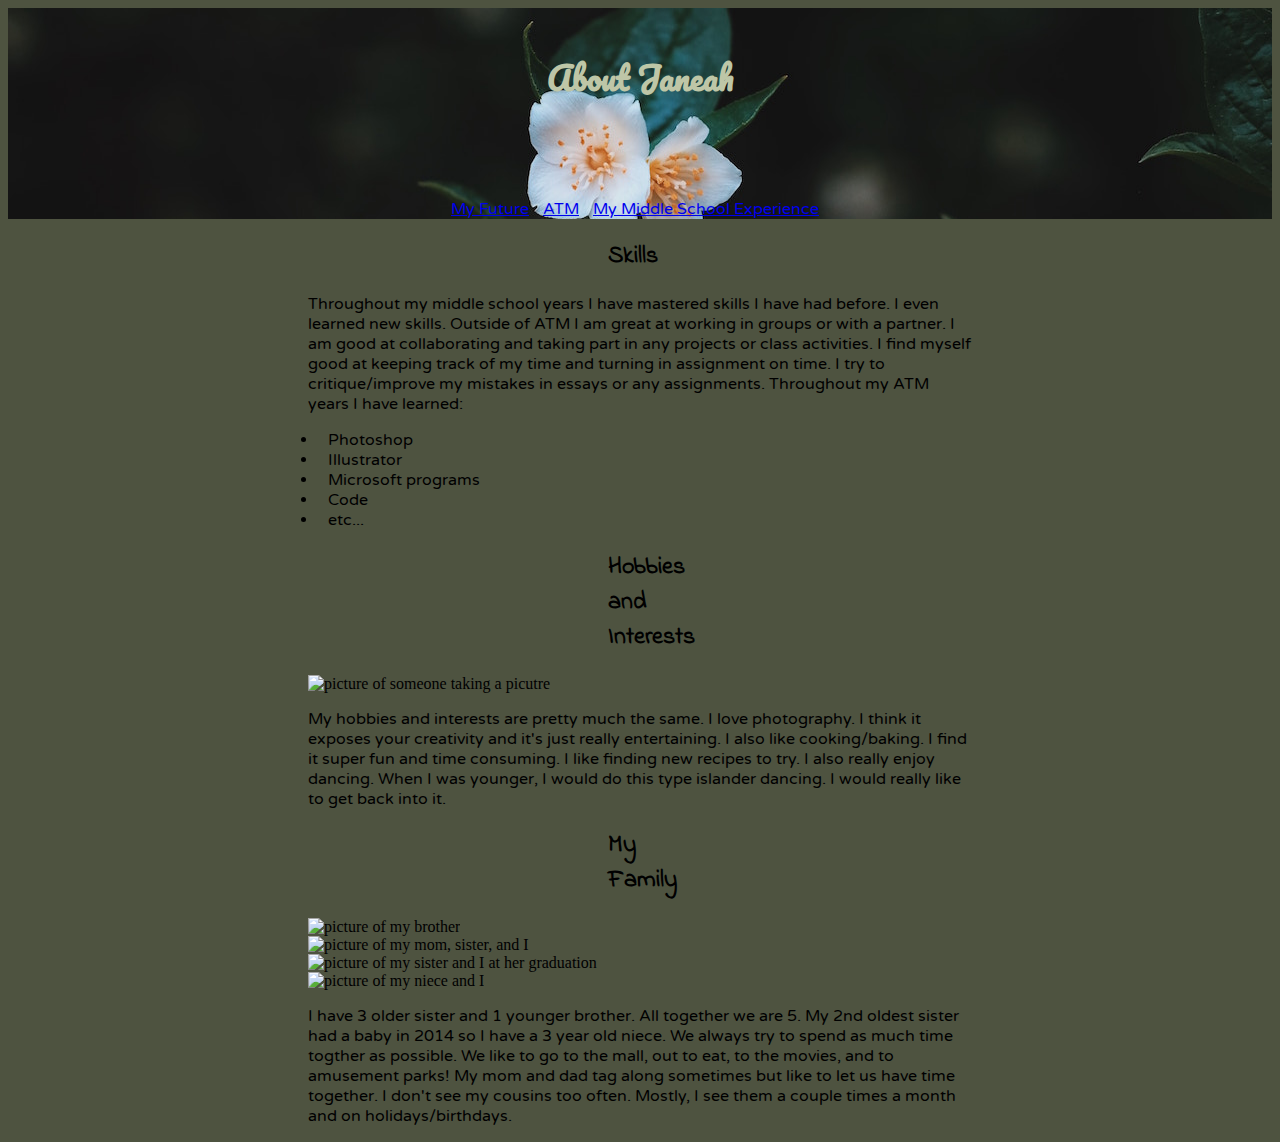
==== index.html @ 618fd454 "Update index.html" ====
<!doctype html>
<html>
     <head> 
        <title>All About Janeah</title> 
        <link href="app.css" rel="stylesheet"/>
        <meta charset="utf-8">
        <link href="https://fonts.googleapis.com/css?family=Indie+Flower" rel="stylesheet">
        <link href="https://fonts.googleapis.com/css?family=Varela+Round" rel="stylesheet">
        <link href="https://fonts.googleapis.com/css?family=Pacifico" rel="stylesheet">
    
    <body>
        <header>
            <h1>About Janeah</h1>
            <br>
            <br>
            <ul>
                <li class="links"><a href="future.html">My Future</a></li>
                <li class="links"><a href="atm.html">ATM</a></li> 
                <li class="links"><a href="bonus.html">My Middle School Experience</a></li>
            </ul>
        </header>
        <article>
        <h2>Skills</h2>
            <p>Throughout my middle school years I have mastered skills I have had before. I even learned new skills. Outside of ATM I am great at working in groups or with a partner. I am good at collaborating and taking part in any projects or class activities. I find myself good at keeping track of my time and turning in assignment on time. I try to critique/improve my mistakes in essays or any assignments. Throughout my ATM years I have learned:</p>
         </article> 
             <ul> 
                <li>Photoshop</li>
                <li>Illustrator</li>  
                <li>Microsoft programs</li>
                <li>Code</li>
                <li>etc...</li>    
            </ul>
        <article>
         <h2>Hobbies and Interests</h2>
        <div>
             <img src="https://lh3.google.com/u/0/d/1jB3oat5rmoXC-uweGvFQnSvpc7t3yrbS=w1366-h662-iv1" alt="picture of someone taking a picutre" width="200">
         </div>   
             <p>My hobbies and interests are pretty much the same. I love photography. I think it exposes your creativity and it's just really entertaining. I also like cooking/baking. I find it super fun and time consuming. I like finding new recipes to try. I also really enjoy dancing. When I was younger, I would do this type islander dancing. I would really like to get back into it.</p>
         </article>
         <article>
             <h2>My Family</h2>
        <img src="https://lh3.google.com/u/0/d/1R3fiHknB4H1ECmE-o9qP760BTO2-HeqR=w1366-h662-iv2" class="images" alt="picture of my brother" width="350">
        <img src="https://lh3.google.com/u/0/d/1PFfzOAsmyZ8FpoRmGGG-_F5jRNZ0Jv-l=w1366-h662-iv2" class="images" alt="picture of my mom, sister, and I" width="300">
        <img src="https://lh3.google.com/u/0/d/1bNg6uHof3-z0psdP8WlIVCAkNGlYrDXo=w1366-h662-iv2" class="images" alt="picture of my sister and I at her graduation" width="200">
        <img src="https://lh3.google.com/u/0/d/1WBl1BDBL9lxPWENafD_rEwSP24UrydOG=w1366-h662-iv2" clas="images" alt="picture of my niece and I" width="300">
            <p>I have 3 older sister and 1 younger brother. All together we are 5. My 2nd oldest sister had a baby in 2014 so I have a 3 year old niece. We always try to spend as much time togther as possible. We like to go to the mall, out to eat, to the movies, and to amusement parks! My mom and dad tag along sometimes but like to let us have time together. I don't see my cousins too often. Mostly, I see them a couple times a month and on holidays/birthdays.</p>
         </article>
     </body> 

</html>
---- app.css ----
header { 
    text-align: center; 
    padding: 20px 0px 0px 0px;
    background:url("images/flower.jpg");
    font-family: Pacifico; 
}
ul { 
    padding: 0px 310px 0px 310px;
    font-family: Varela Round;  
}
li { 
    padding: 0px 10px 0px 10px; 
}
body { 
    background-color: rgb(78, 83, 64);
}
.links { 
    display: inline;
    padding: 0px 10px 0px 0px;
    font-color: rgb (41,53,8); 
}
p { 
    font-family: Varela Round; 
}
article { 
    padding: 0px 300px 0px 300px; 
}
h2 { 
    padding: 0px 300px 0px 300px;
    font-family: Indie Flower; 
    
}
h1 {
    color: rgb(190, 198, 167); 
}

.images {
    display: inline; 
    padding: 0px 300px 0px 0px; 

img { 
    border: 3px; 
    border-style: solid; 
    color: rgb(154, 163, 132); 
}
div { 
    text-align: center; 
}
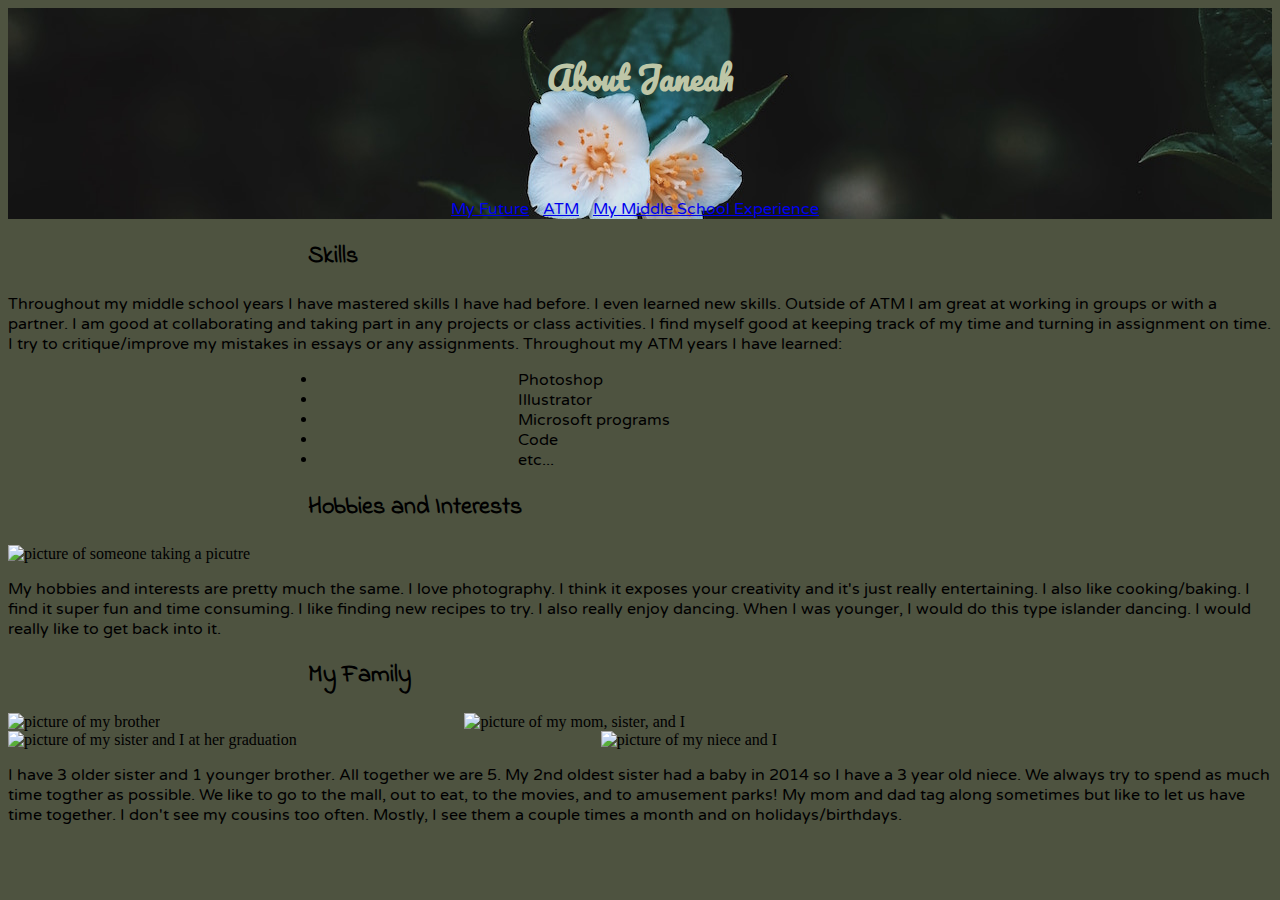
==== commit 571c94ee: "Update index.html" ====
--- a/index.html
+++ b/index.html
@@ -19,10 +19,8 @@
                 <li class="links"><a href="bonus.html">My Middle School Experience</a></li>
             </ul>
         </header>
-        <article>
         <h2>Skills</h2>
-            <p>Throughout my middle school years I have mastered skills I have had before. I even learned new skills. Outside of ATM I am great at working in groups or with a partner. I am good at collaborating and taking part in any projects or class activities. I find myself good at keeping track of my time and turning in assignment on time. I try to critique/improve my mistakes in essays or any assignments. Throughout my ATM years I have learned:</p>
-         </article> 
+            <p>Throughout my middle school years I have mastered skills I have had before. I even learned new skills. Outside of ATM I am great at working in groups or with a partner. I am good at collaborating and taking part in any projects or class activities. I find myself good at keeping track of my time and turning in assignment on time. I try to critique/improve my mistakes in essays or any assignments. Throughout my ATM years I have learned:</p> 
              <ul> 
                 <li>Photoshop</li>
                 <li>Illustrator</li>  
@@ -30,21 +28,17 @@
                 <li>Code</li>
                 <li>etc...</li>    
             </ul>
-        <article>
          <h2>Hobbies and Interests</h2>
         <div>
              <img src="https://lh3.google.com/u/0/d/1jB3oat5rmoXC-uweGvFQnSvpc7t3yrbS=w1366-h662-iv1" alt="picture of someone taking a picutre" width="200">
          </div>   
              <p>My hobbies and interests are pretty much the same. I love photography. I think it exposes your creativity and it's just really entertaining. I also like cooking/baking. I find it super fun and time consuming. I like finding new recipes to try. I also really enjoy dancing. When I was younger, I would do this type islander dancing. I would really like to get back into it.</p>
-         </article>
-         <article>
              <h2>My Family</h2>
         <img src="https://lh3.google.com/u/0/d/1R3fiHknB4H1ECmE-o9qP760BTO2-HeqR=w1366-h662-iv2" class="images" alt="picture of my brother" width="350">
         <img src="https://lh3.google.com/u/0/d/1PFfzOAsmyZ8FpoRmGGG-_F5jRNZ0Jv-l=w1366-h662-iv2" class="images" alt="picture of my mom, sister, and I" width="300">
         <img src="https://lh3.google.com/u/0/d/1bNg6uHof3-z0psdP8WlIVCAkNGlYrDXo=w1366-h662-iv2" class="images" alt="picture of my sister and I at her graduation" width="200">
         <img src="https://lh3.google.com/u/0/d/1WBl1BDBL9lxPWENafD_rEwSP24UrydOG=w1366-h662-iv2" clas="images" alt="picture of my niece and I" width="300">
             <p>I have 3 older sister and 1 younger brother. All together we are 5. My 2nd oldest sister had a baby in 2014 so I have a 3 year old niece. We always try to spend as much time togther as possible. We like to go to the mall, out to eat, to the movies, and to amusement parks! My mom and dad tag along sometimes but like to let us have time together. I don't see my cousins too often. Mostly, I see them a couple times a month and on holidays/birthdays.</p>
-         </article>
      </body> 
 
 </html>
--- a/app.css
+++ b/app.css
@@ -9,7 +9,7 @@
     font-family: Varela Round;  
 }
 li { 
-    padding: 0px 10px 0px 10px; 
+    padding: 0px 200px 0px 200px; 
 }
 body { 
     background-color: rgb(78, 83, 64);
@@ -23,7 +23,9 @@
     font-family: Varela Round; 
 }
 article { 
-    padding: 0px 300px 0px 300px; 
+    padding: 0px 300px 0px 300px;
+    width: 500px;
+    margin: 0 auto; 
 }
 h2 { 
     padding: 0px 300px 0px 300px;
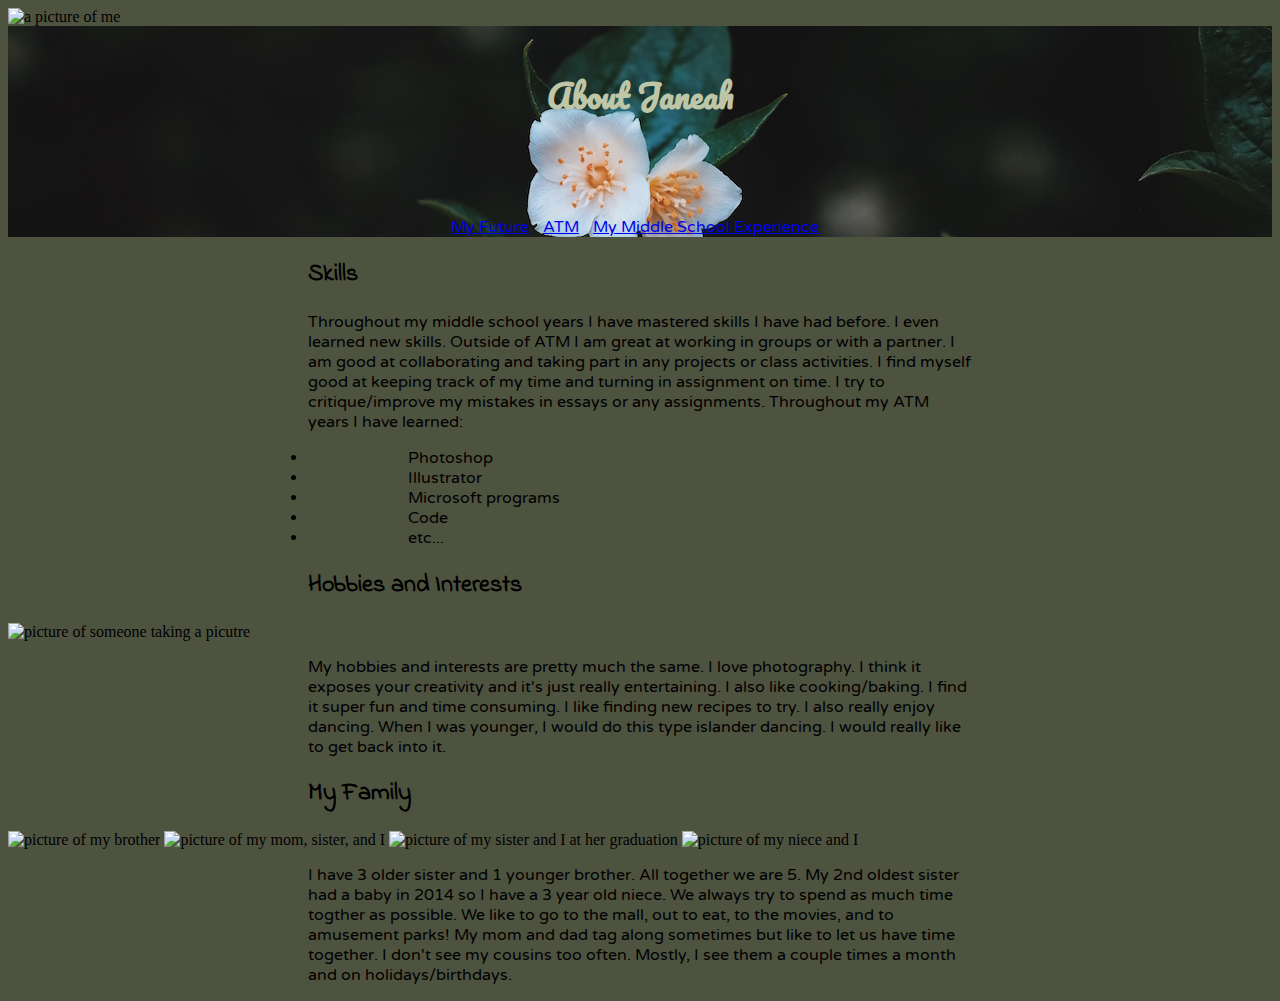
==== commit e5cc1702: "Update index.html" ====
--- a/index.html
+++ b/index.html
@@ -4,6 +4,7 @@
         <title>All About Janeah</title> 
         <link href="app.css" rel="stylesheet"/>
         <meta charset="utf-8">
+        <img src="https://lh3.google.com/u/0/d/1FEY1vAX6seDdu7LX8Tqyu_Zhhj_C1zBJ=w1366-h662-iv2" alt="a picture of me">
         <link href="https://fonts.googleapis.com/css?family=Indie+Flower" rel="stylesheet">
         <link href="https://fonts.googleapis.com/css?family=Varela+Round" rel="stylesheet">
         <link href="https://fonts.googleapis.com/css?family=Pacifico" rel="stylesheet">
--- a/app.css
+++ b/app.css
@@ -5,11 +5,11 @@
     font-family: Pacifico; 
 }
 ul { 
-    padding: 0px 310px 0px 310px;
+    padding: 0px 300px 0px 300px;
     font-family: Varela Round;  
 }
 li { 
-    padding: 0px 200px 0px 200px; 
+    padding: 0px 100px 0px 100px; 
 }
 body { 
     background-color: rgb(78, 83, 64);
@@ -21,11 +21,7 @@
 }
 p { 
     font-family: Varela Round; 
-}
-article { 
     padding: 0px 300px 0px 300px;
-    width: 500px;
-    margin: 0 auto; 
 }
 h2 { 
     padding: 0px 300px 0px 300px;
@@ -38,13 +34,4 @@
 
 .images {
     display: inline; 
-    padding: 0px 300px 0px 0px; 
-
-img { 
-    border: 3px; 
-    border-style: solid; 
-    color: rgb(154, 163, 132); 
 }
-div { 
-    text-align: center; 
-}
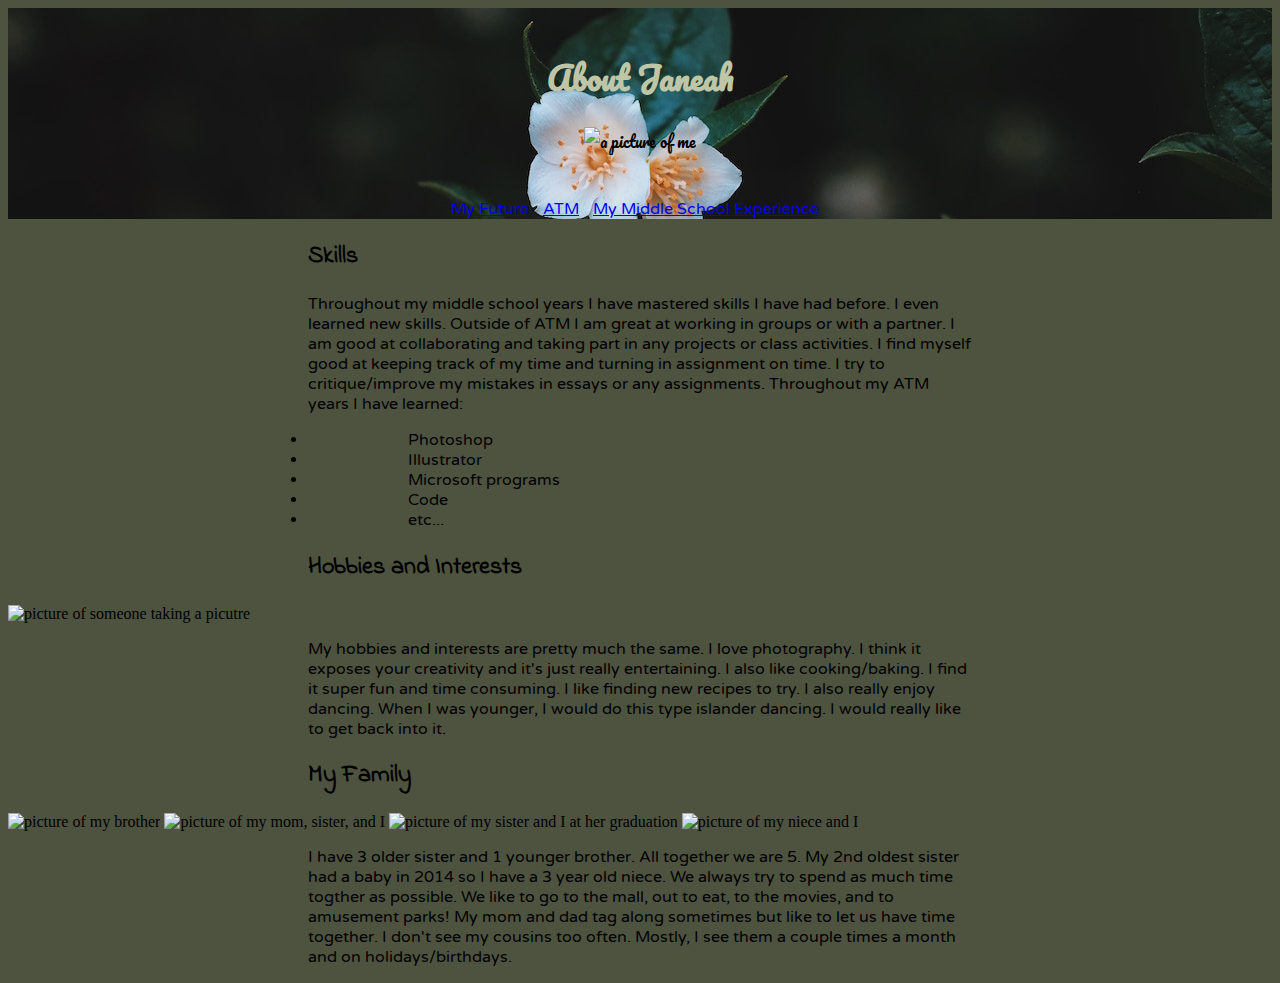
==== commit a08fe99c: "Update index.html" ====
--- a/index.html
+++ b/index.html
@@ -4,7 +4,6 @@
         <title>All About Janeah</title> 
         <link href="app.css" rel="stylesheet"/>
         <meta charset="utf-8">
-        <img src="https://lh3.google.com/u/0/d/1FEY1vAX6seDdu7LX8Tqyu_Zhhj_C1zBJ=w1366-h662-iv2" alt="a picture of me">
         <link href="https://fonts.googleapis.com/css?family=Indie+Flower" rel="stylesheet">
         <link href="https://fonts.googleapis.com/css?family=Varela+Round" rel="stylesheet">
         <link href="https://fonts.googleapis.com/css?family=Pacifico" rel="stylesheet">
@@ -12,6 +11,7 @@
     <body>
         <header>
             <h1>About Janeah</h1>
+            <img src="https://lh3.google.com/u/0/d/1FEY1vAX6seDdu7LX8Tqyu_Zhhj_C1zBJ=w1366-h662-iv2" alt="a picture of me" width="400">
             <br>
             <br>
             <ul>
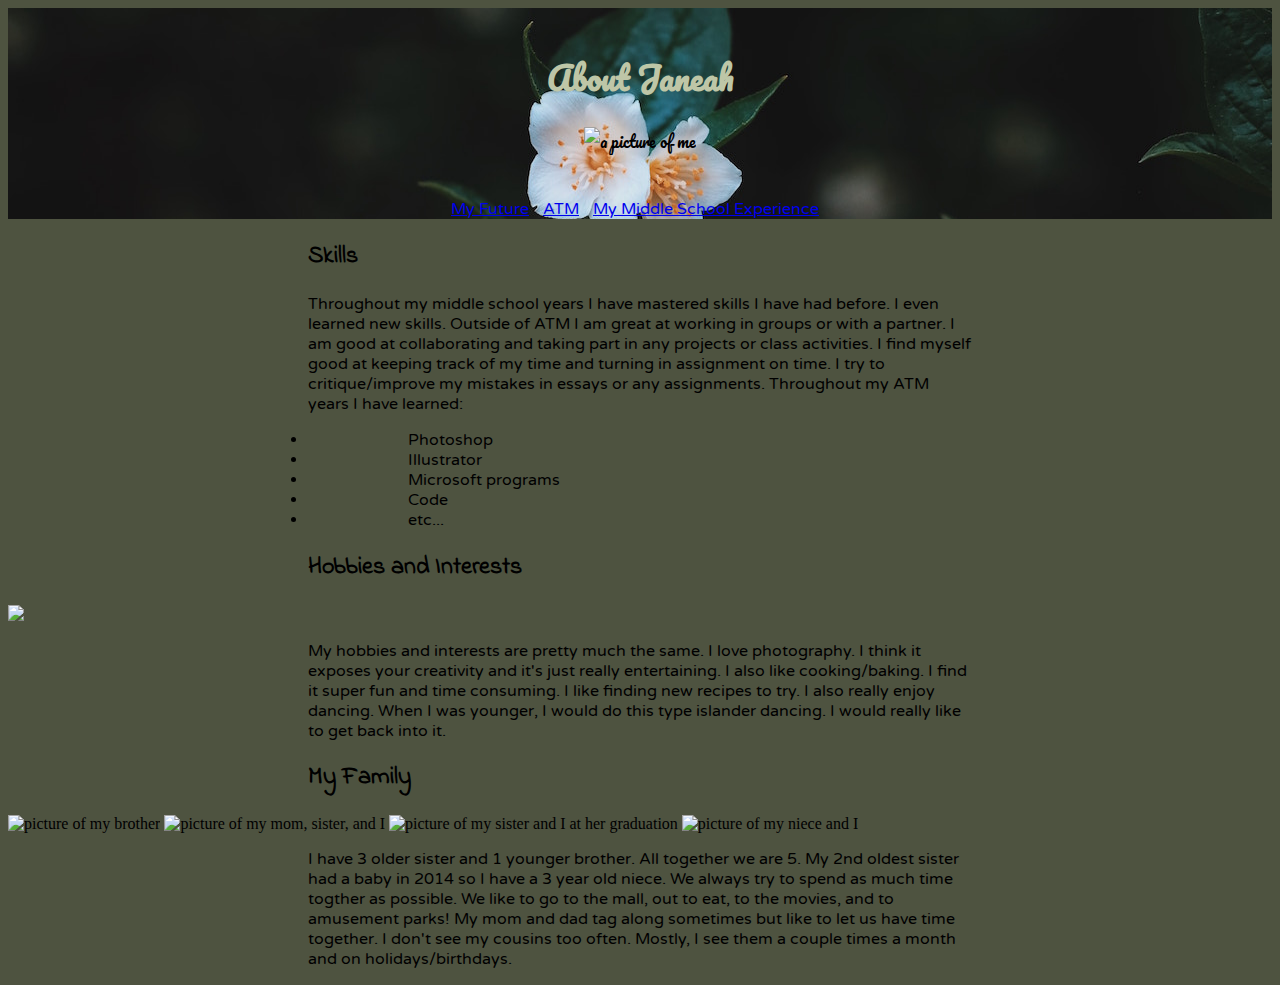
==== commit 9151cb87: "Update index.html" ====
--- a/index.html
+++ b/index.html
@@ -11,7 +11,7 @@
     <body>
         <header>
             <h1>About Janeah</h1>
-            <img src="https://lh3.google.com/u/0/d/1FEY1vAX6seDdu7LX8Tqyu_Zhhj_C1zBJ=w1366-h662-iv2" alt="a picture of me" width="400">
+            <img src="https://lh3.google.com/u/0/d/1FEY1vAX6seDdu7LX8Tqyu_Zhhj_C1zBJ=w1366-h662-iv2" alt="a picture of me" width="250">
             <br>
             <br>
             <ul>
@@ -31,14 +31,14 @@
             </ul>
          <h2>Hobbies and Interests</h2>
         <div>
-             <img src="https://lh3.google.com/u/0/d/1jB3oat5rmoXC-uweGvFQnSvpc7t3yrbS=w1366-h662-iv1" alt="picture of someone taking a picutre" width="200">
+             <img src="https://lh3.google.com/u/0/d/1jB3oat5rmoXC-uweGvFQnSvpc7t3yrbS=w1411-h880-iv2" width="200">
          </div>   
              <p>My hobbies and interests are pretty much the same. I love photography. I think it exposes your creativity and it's just really entertaining. I also like cooking/baking. I find it super fun and time consuming. I like finding new recipes to try. I also really enjoy dancing. When I was younger, I would do this type islander dancing. I would really like to get back into it.</p>
              <h2>My Family</h2>
-        <img src="https://lh3.google.com/u/0/d/1R3fiHknB4H1ECmE-o9qP760BTO2-HeqR=w1366-h662-iv2" class="images" alt="picture of my brother" width="350">
-        <img src="https://lh3.google.com/u/0/d/1PFfzOAsmyZ8FpoRmGGG-_F5jRNZ0Jv-l=w1366-h662-iv2" class="images" alt="picture of my mom, sister, and I" width="300">
-        <img src="https://lh3.google.com/u/0/d/1bNg6uHof3-z0psdP8WlIVCAkNGlYrDXo=w1366-h662-iv2" class="images" alt="picture of my sister and I at her graduation" width="200">
-        <img src="https://lh3.google.com/u/0/d/1WBl1BDBL9lxPWENafD_rEwSP24UrydOG=w1366-h662-iv2" clas="images" alt="picture of my niece and I" width="300">
+        <img src="https://lh3.google.com/u/0/d/1R3fiHknB4H1ECmE-o9qP760BTO2-HeqR=w1411-h880-iv2" class="images" alt="picture of my brother" width="350">
+        <img src="https://lh3.google.com/u/0/d/1PFfzOAsmyZ8FpoRmGGG-_F5jRNZ0Jv-l=w1411-h880-iv2" class="images" alt="picture of my mom, sister, and I" width="300">
+        <img src="https://lh3.google.com/u/0/d/1bNg6uHof3-z0psdP8WlIVCAkNGlYrDXo=w1411-h880-iv2" class="images" alt="picture of my sister and I at her graduation" width="200">
+        <img src="https://lh3.google.com/u/0/d/1WBl1BDBL9lxPWENafD_rEwSP24UrydOG=w1411-h880-iv2" alt="picture of my niece and I" width="300">
             <p>I have 3 older sister and 1 younger brother. All together we are 5. My 2nd oldest sister had a baby in 2014 so I have a 3 year old niece. We always try to spend as much time togther as possible. We like to go to the mall, out to eat, to the movies, and to amusement parks! My mom and dad tag along sometimes but like to let us have time together. I don't see my cousins too often. Mostly, I see them a couple times a month and on holidays/birthdays.</p>
      </body> 
 
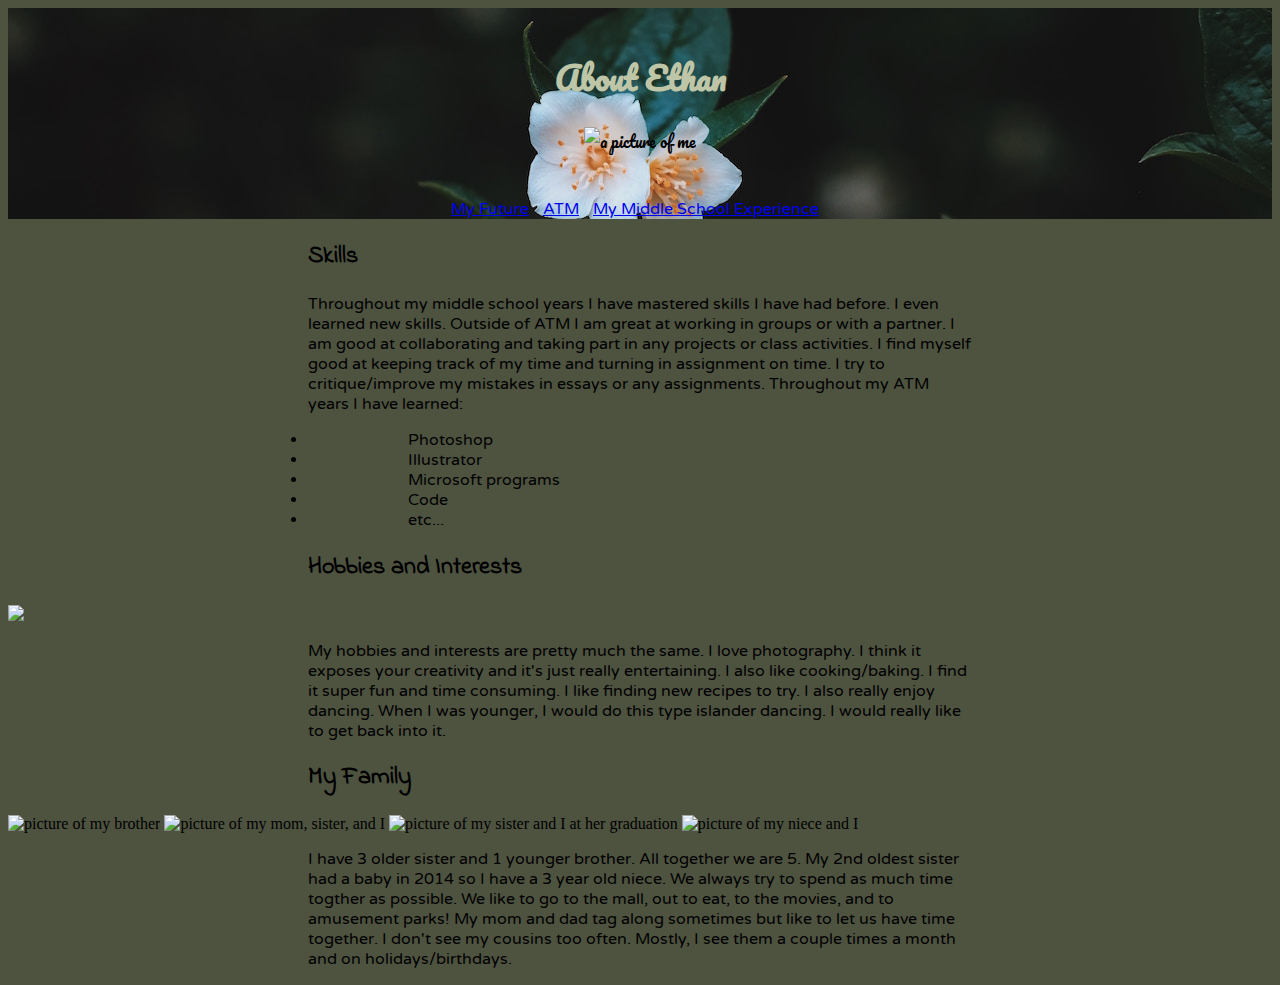
==== commit a4cb0c68: "Update index.html" ====
--- a/index.html
+++ b/index.html
@@ -10,7 +10,7 @@
     
     <body>
         <header>
-            <h1>About Janeah</h1>
+            <h1>About Ethan </h1>
             <img src="https://lh3.google.com/u/0/d/1FEY1vAX6seDdu7LX8Tqyu_Zhhj_C1zBJ=w1366-h662-iv2" alt="a picture of me" width="250">
             <br>
             <br>
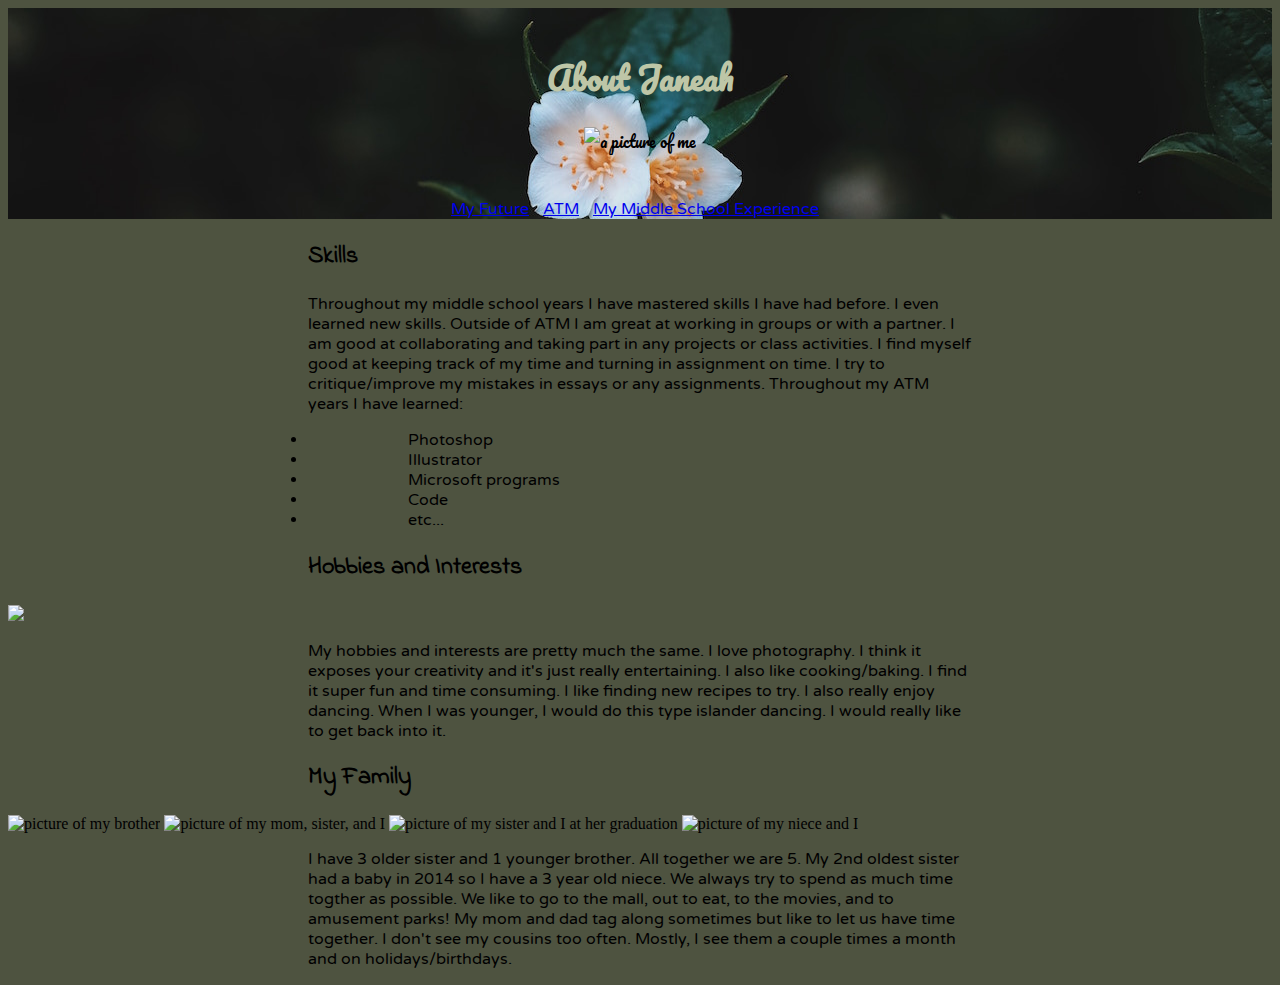
==== commit 4a85385c: "Update index.html" ====
--- a/index.html
+++ b/index.html
@@ -10,7 +10,7 @@
     
     <body>
         <header>
-            <h1>About Ethan </h1>
+            <h1>About Janeah</h1>
             <img src="https://lh3.google.com/u/0/d/1FEY1vAX6seDdu7LX8Tqyu_Zhhj_C1zBJ=w1366-h662-iv2" alt="a picture of me" width="250">
             <br>
             <br>
